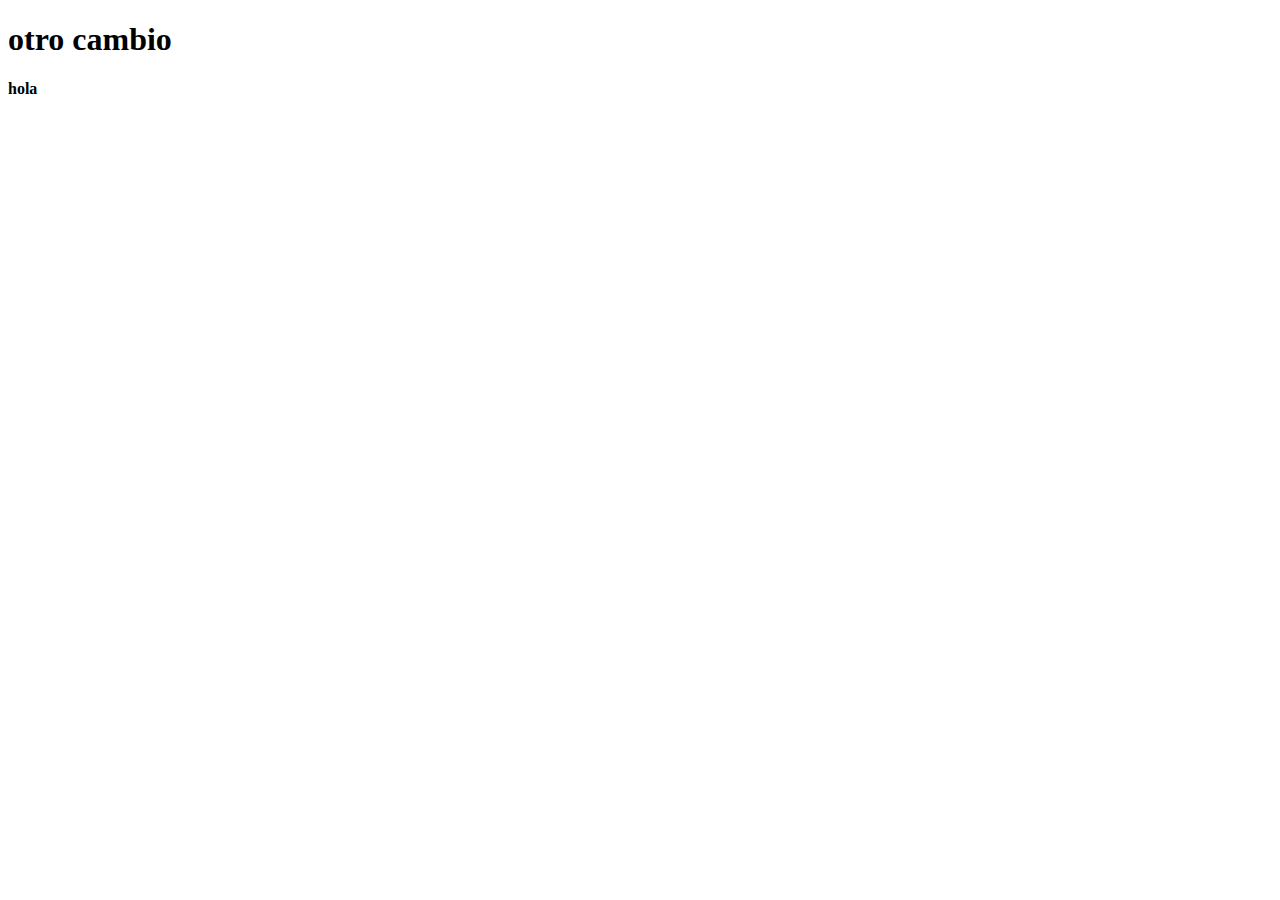
==== index.html @ 6854b92d "Agregar" ====
<!DOCTYPE html>
<html lang="en">
<head>
    <meta charset="UTF-8">
    <meta http-equiv="X-UA-Compatible" content="IE=edge">
    <meta name="viewport" content="width=device-width, initial-scale=1.0">
    <title>Pagina web</title>
</head>
<body>
    <h1>otro cambio </h1>
    <b>hola</b>
</body> 
</html>
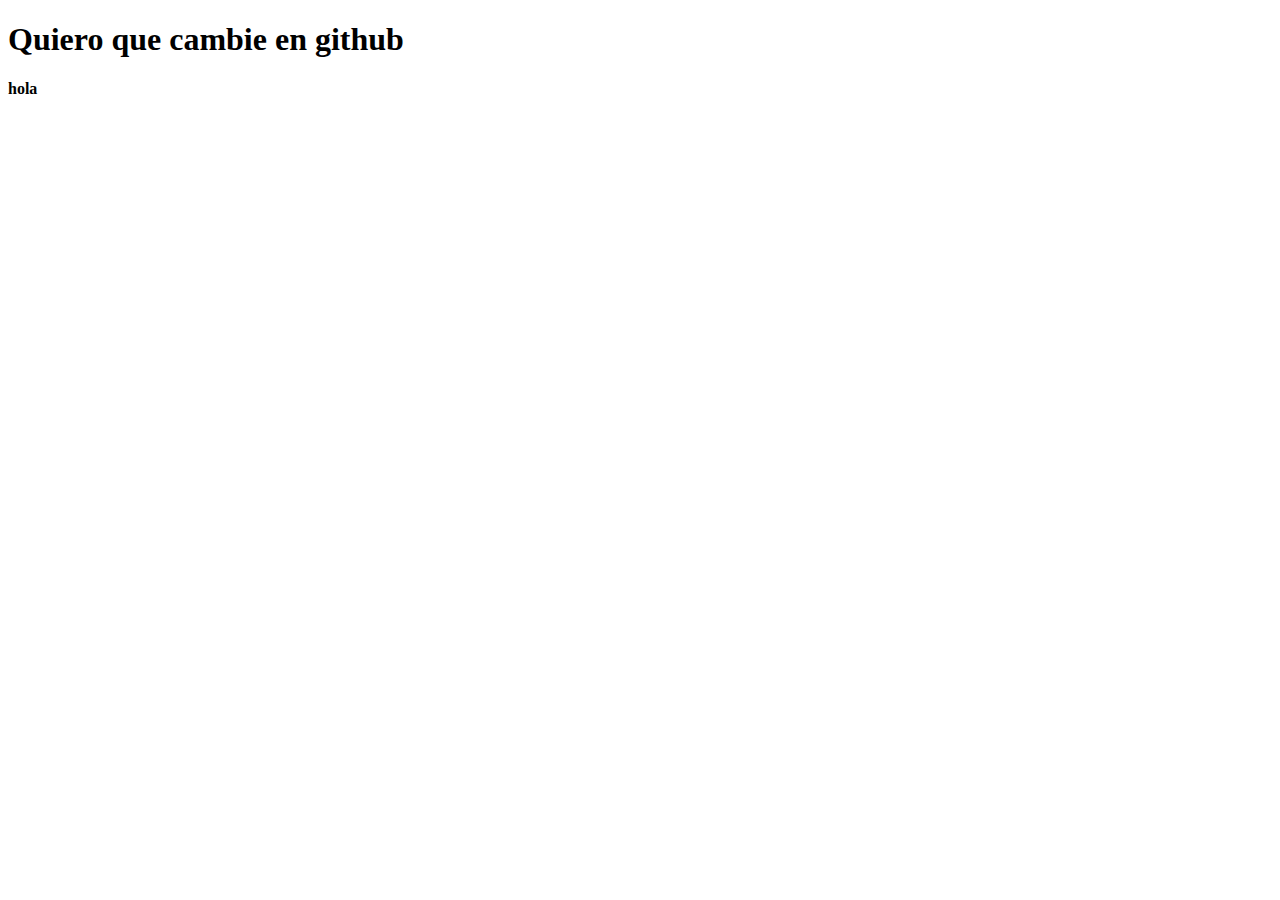
==== commit c5473299: "Agregar" ====
--- a/index.html
+++ b/index.html
@@ -7,7 +7,7 @@
     <title>Pagina web</title>
 </head>
 <body>
-    <h1>otro cambio </h1>
+    <h1>Quiero que cambie en github</h1>
     <b>hola</b>
 </body> 
 </html>
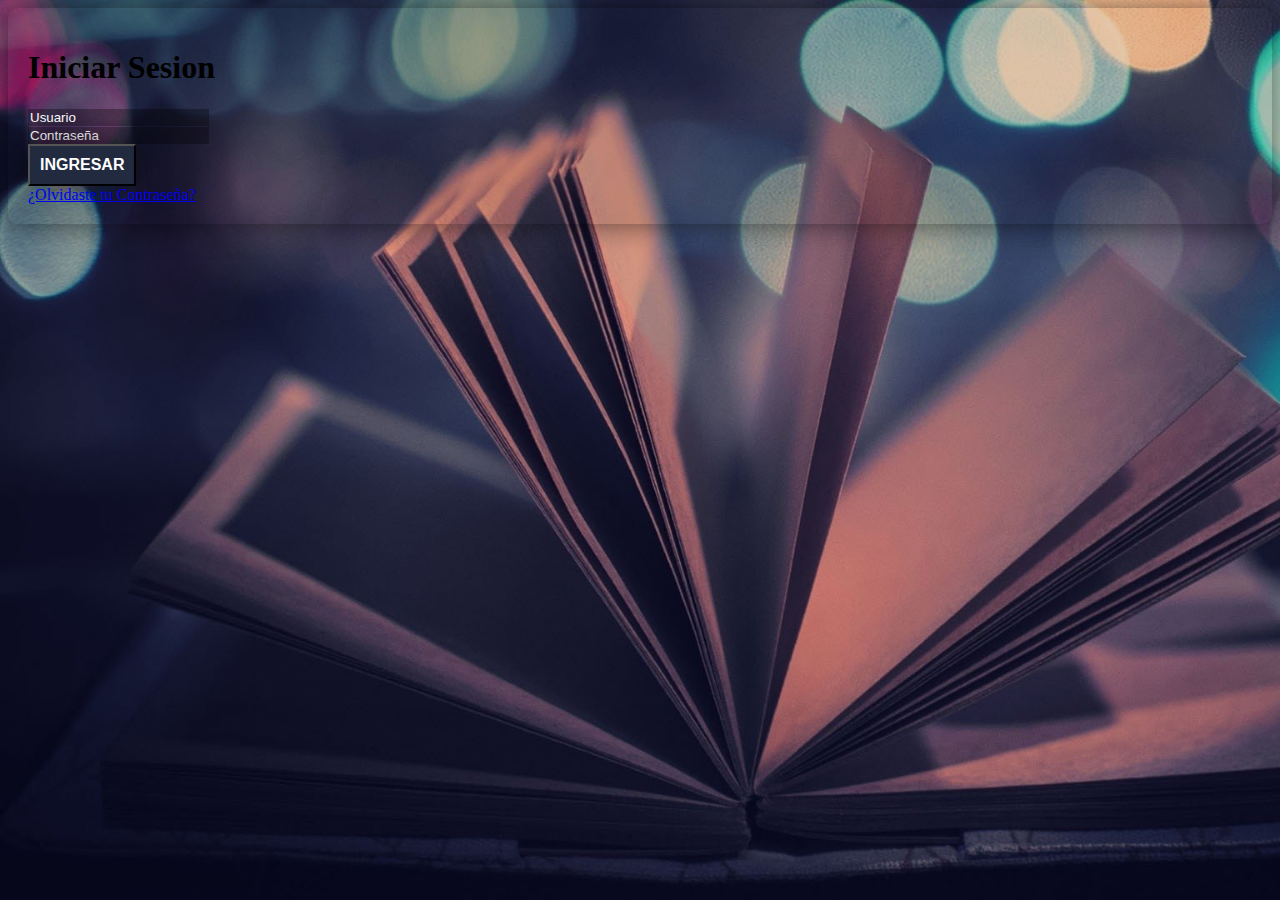
==== commit eb0c7e14: "EstilosAdd" ====
--- a/index.html
+++ b/index.html
@@ -4,10 +4,35 @@
     <meta charset="UTF-8">
     <meta http-equiv="X-UA-Compatible" content="IE=edge">
     <meta name="viewport" content="width=device-width, initial-scale=1.0">
-    <title>Pagina web</title>
+    <link href="https://cdn.jsdelivr.net/npm/bootstrap@5.1.3/dist/css/bootstrap.min.css" 
+    rel="stylesheet" integrity="sha384-1BmE4kWBq78iYhFldvKuhfTAU6auU8tT94WrHftjDbrCEXSU1oBoqyl2QvZ6jIW3" crossorigin="anonymous">
+    <link rel="stylesheet" href="css/estilos.css">
+    <title>LOGIN</title>
 </head>
 <body>
-    <h1>Quiero que cambie en github</h1>
-    <b>hola</b>
+    <div class="container">
+        <div class="row justify-content-center pt-5 mt-5 mr-1">
+            <div class="col-md-4 formulario">
+                <form action="">
+                    <div class="form-group text-center pt-3">
+                        <h1 class="text-light">Iniciar Sesion</h1>
+                    </div>
+                    <div class="form-group d-grid gap-4 col-md-8 mx-auto">
+                       <div class="pt-5"> <!--con este div se agrega padding entre INICIAR SESION y el User-->
+                            <input type="text" class="form-control" placeholder="Usuario">
+                      </div> 
+                        <input type="password" class="form-control" placeholder="Contraseña">
+                        <div class="d-grid gap-4 col-md-12 mx-auto pt-3">
+                            <input type="button" class="btn btn-dark ingresar" value="INGRESAR">
+                        </div>
+                    </div>
+                    <div class="form-group text-center pt-5">
+                        <span><a href="#">¿Olvidaste tu Contraseña?</a></span>
+                    </div>
+                </form>
+            </div>
+        </div>
+    </div>
+    <script src="https://cdn.jsdelivr.net/npm/bootstrap@5.1.3/dist/js/bootstrap.bundle.min.js" integrity="sha384-ka7Sk0Gln4gmtz2MlQnikT1wXgYsOg+OMhuP+IlRH9sENBO0LRn5q+8nbTov4+1p" crossorigin="anonymous"></script>
 </body> 
 </html>
--- a/css/estilos.css
+++ b/css/estilos.css
@@ -0,0 +1,39 @@
+body {
+    background-image:  url(../img/book.jpeg);
+    background-repeat: no-repeat;
+    background-size: cover;
+    background-attachment: fixed;
+}
+
+.formulario{
+background: rgba(0, .0, .0, 0.1);
+padding: 20px;
+border-radius: 10px;
+box-shadow: 0 0 30px rgba(0, .0, .0, 0.568);
+}
+.form-control{
+    background: rgba(0, .0, .0, 0.3);
+    border-style: none;
+    transition: 0.5s ease-in;
+}
+.form-control:focus{
+    background: none;
+    box-shadow: none;
+    outline: none;
+}
+.form-control::placeholder{
+    color: #ffff;
+}
+
+.ingresar{
+    background: #222a3f;
+    padding: 10px;
+    font-size: 16px;
+    font-weight: 700!important;
+    color: white;
+    box-shadow: 0 0 30px rgba(0, .0, .0, 0.568);
+    transition: 0.5s ease-in;
+}
+.ingresar:hover{
+    color: white;
+}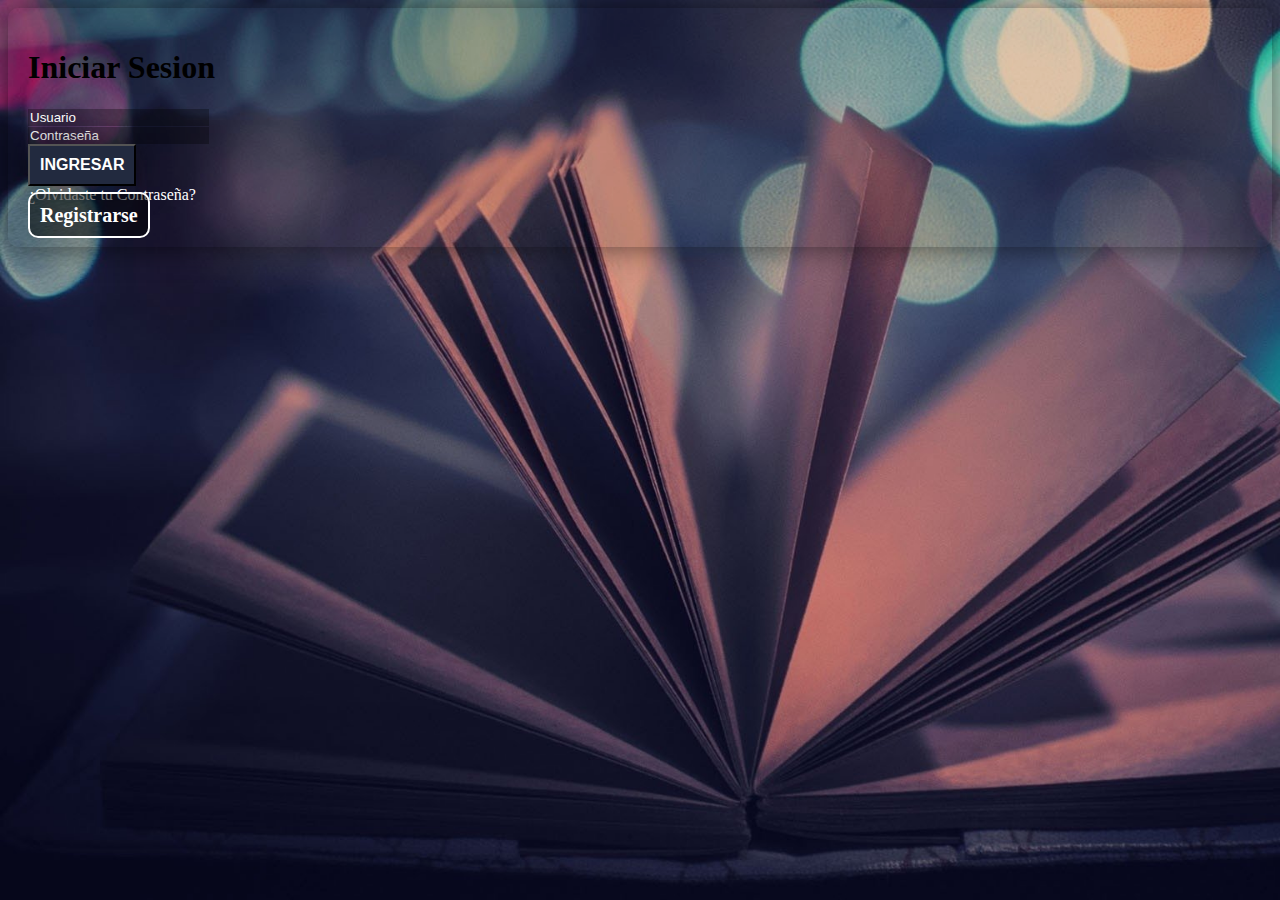
==== commit 7b384b6f: "LoginCompleto" ====
--- a/index.html
+++ b/index.html
@@ -12,7 +12,7 @@
 <body>
     <div class="container">
         <div class="row justify-content-center pt-5 mt-5 mr-1">
-            <div class="col-md-4 formulario">
+            <div class="col-md-6 col-sm-8 col-xl-4 col-lg-5 formulario">
                 <form action="">
                     <div class="form-group text-center pt-3">
                         <h1 class="text-light">Iniciar Sesion</h1>
@@ -27,8 +27,11 @@
                         </div>
                     </div>
                     <div class="form-group text-center pt-5">
-                        <span><a href="#">¿Olvidaste tu Contraseña?</a></span>
+                        <span><a href="#" class="olvide">¿Olvidaste tu Contraseña?</a></span>
                     </div>
+                    <div class="form-group text-center pt-3">
+                        <span><a href="#" class="registro">Registrarse</a></span>
+                    </div>  
                 </form>
             </div>
         </div>
--- a/css/estilos.css
+++ b/css/estilos.css
@@ -21,6 +21,9 @@
     box-shadow: none;
     outline: none;
 }
+.form-control:focus::placeholder{
+   color: rgba(0, .0, .0, 0.1);
+}
 .form-control::placeholder{
     color: #ffff;
 }
@@ -36,4 +39,33 @@
 }
 .ingresar:hover{
     color: white;
+}
+.olvide{
+    color: #ffff;
+    text-decoration-style:none;
+    text-decoration-line: none;
+}
+.olvide:hover{
+    color: #ffff;
+    text-decoration-style:none;
+    text-decoration-line: none;
+    cursor: pointer;
+}
+
+.registro{
+    color: #ffff;
+    text-decoration-style:none;
+    text-decoration-line: none;
+    font-size: 20px;
+    font-weight: 700!important;
+    border: 2px solid white;
+    padding: 10px;
+    border-radius: 10px;
+    background:rgba(0, .0, .0, 0.5);
+}
+.registro:hover{
+    color: #ffff;
+    text-decoration-style:none;
+    text-decoration-line: none;
+    cursor: pointer;
 }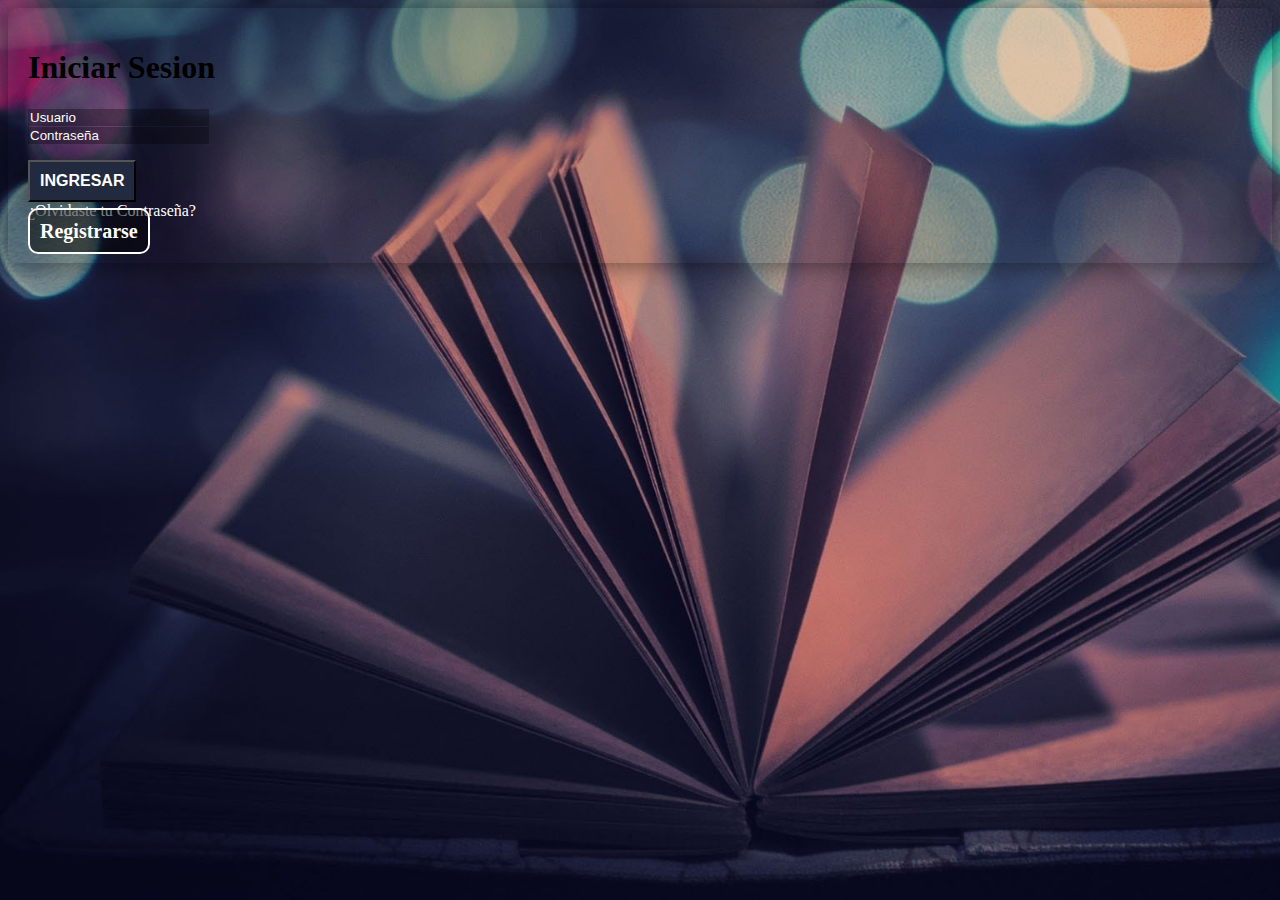
==== commit 40b54c74: "Registro js agregado" ====
--- a/index.html
+++ b/index.html
@@ -4,8 +4,7 @@
     <meta charset="UTF-8">
     <meta http-equiv="X-UA-Compatible" content="IE=edge">
     <meta name="viewport" content="width=device-width, initial-scale=1.0">
-    <link href="https://cdn.jsdelivr.net/npm/bootstrap@5.1.3/dist/css/bootstrap.min.css" 
-    rel="stylesheet" integrity="sha384-1BmE4kWBq78iYhFldvKuhfTAU6auU8tT94WrHftjDbrCEXSU1oBoqyl2QvZ6jIW3" crossorigin="anonymous">
+    <link href="https://cdn.jsdelivr.net/npm/bootstrap@5.1.3/dist/css/bootstrap.min.css" rel="stylesheet" integrity="sha384-1BmE4kWBq78iYhFldvKuhfTAU6auU8tT94WrHftjDbrCEXSU1oBoqyl2QvZ6jIW3" crossorigin="anonymous">
     <link rel="stylesheet" href="css/estilos.css">
     <title>LOGIN</title>
 </head>
@@ -13,29 +12,32 @@
     <div class="container">
         <div class="row justify-content-center pt-5 mt-5 mr-1">
             <div class="col-md-6 col-sm-8 col-xl-4 col-lg-5 formulario">
-                <form action="">
+                <form action="#" method="post" onsubmit="return login();">
                     <div class="form-group text-center pt-3">
                         <h1 class="text-light">Iniciar Sesion</h1>
                     </div>
                     <div class="form-group d-grid gap-4 col-md-8 mx-auto">
                        <div class="pt-5"> <!--con este div se agrega padding entre INICIAR SESION y el User-->
-                            <input type="text" class="form-control" placeholder="Usuario">
+                            <input type="text" class="form-control" id="user" placeholder="Usuario">
                       </div> 
-                        <input type="password" class="form-control" placeholder="Contraseña">
-                        <div class="d-grid gap-4 col-md-12 mx-auto pt-3">
-                            <input type="button" class="btn btn-dark ingresar" value="INGRESAR">
+                        <input type="password" class="form-control" id="contra" placeholder="Contraseña">
+                        <p id="Mensaje" class="alertwrong"></p>
+                        <div class="d-grid gap-4 col-md-12 mx-auto">
+                            <input type="submit" class="btn btn-dark ingresar" value="INGRESAR">
                         </div>
                     </div>
+                </form>
                     <div class="form-group text-center pt-5">
                         <span><a href="#" class="olvide">¿Olvidaste tu Contraseña?</a></span>
                     </div>
                     <div class="form-group text-center pt-3">
-                        <span><a href="#" class="registro">Registrarse</a></span>
-                    </div>  
-                </form>
+                        <span><a href="/Registro.html" class="registro">Registrarse</a></span>
+                    </div> 
             </div>
         </div>
     </div>
     <script src="https://cdn.jsdelivr.net/npm/bootstrap@5.1.3/dist/js/bootstrap.bundle.min.js" integrity="sha384-ka7Sk0Gln4gmtz2MlQnikT1wXgYsOg+OMhuP+IlRH9sENBO0LRn5q+8nbTov4+1p" crossorigin="anonymous"></script>
+    <script src="https://code.jquery.com/jquery-3.6.0.min.js"></script>
+    <script src="/js/Login.js"></script>
 </body> 
 </html>
